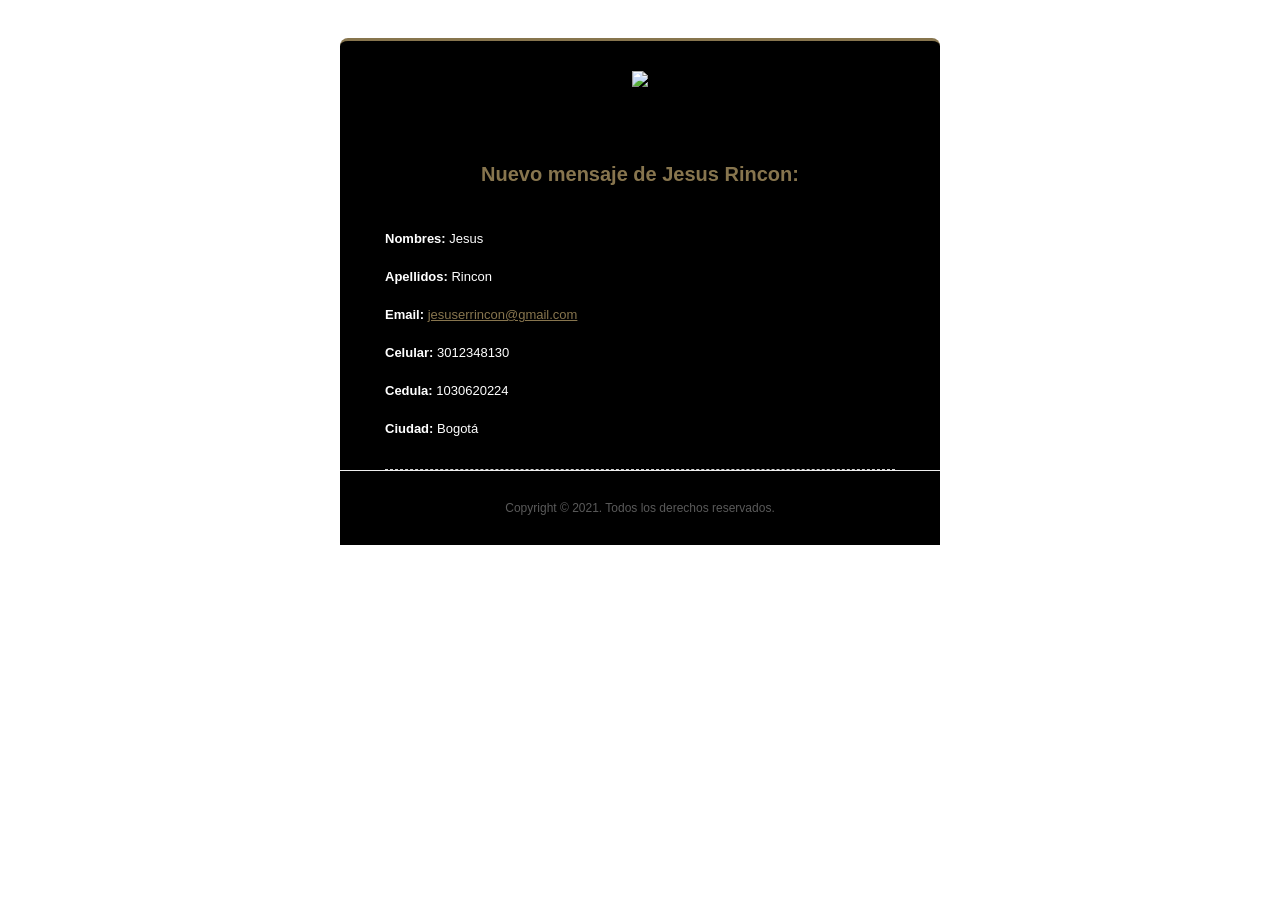
==== malling/index.html @ 4347d106 "Fix mapa" ====
<!DOCTYPE html>
<html lang="es-CO">
    <head>
        <meta charset="UTF-8" />
        <meta http-equiv="content-type" content="text/html;charset=UTF-8" />
        <meta name="viewport" content="width=device-width, initial-scale=1.0,  user-scalable=no"/>
        <meta name="theme-color" content="#000000"/>
        <title>Mack Trucks - Colombia</title>
    </head>
    <body>
        <table width="100%" cellspacing="0" cellpadding="0" border="0">
            <tbody>
                <tr>
                    <td valign="middle" align="center">

                        <table width="100%" cellspacing="0" cellpadding="0" border="0" align="center">
                            <tbody><tr>
                                <td valign="top" align="center">
                                    <table width="600" cellspacing="0" cellpadding="0" border="0" align="center">
                                        <tbody><tr>
                                            <td valign="middle" align="center">
                                                <table width="165" cellspacing="0" cellpadding="0" border="0">
                                                    <tbody><tr>
                                                        <td valign="middle" align="center">
                                                        </td>
                                                    </tr>
                                                    <tr>
                                                        <td style="line-height:30px;font-size:30px" valign="middle" align="center" height="30">&nbsp;</td>
                                                    </tr>
                                                    </tbody>
                                                </table>
                                            </td>
                                        </tr></tbody>
                                    </table>
                                </td>
                            </tr></tbody>
                        </table>
                        
                        <table width="100%" cellspacing="0" cellpadding="0" border="0" align="center">
                            <tbody><tr>
                                <td valign="top" align="center">
                                    <table width="600" cellspacing="0" cellpadding="0" border="0" align="center" bgcolor="#000000" style="display:table;border-top:3px solid #87754e;border-radius:8px 8px 0px 0px">
                                        <tbody><tr>
                                            <td valign="middle" align="center">
                                                <table width="600" cellspacing="0" cellpadding="0" border="0">
                                                    <tbody><tr>
                                                        <td style="line-height:30px;font-size:30px" valign="middle" align="center" height="30">&nbsp;</td>
                                                    </tr>
                                                    <tr>
                                                        <td valign="top" align="center" style="font-family:Open Sans,Verdana,Arial;font-size:12px;color:#5a5a5a;font-weight:normal;line-height:14px">
                                                            <img src="https://pracodidacol.com/mackanthem/assets/images/logo.svg" style="height:50px" class="CToWUd a6T" tabindex="0"><div class="a6S" dir="ltr" style="opacity: 0.01; left: 343.312px; top: 79px;"><div id=":3dj" class="T-I J-J5-Ji aQv T-I-ax7 L3 a5q" role="button" tabindex="0" aria-label="Descargar el archivo adjunto " data-tooltip-class="a1V" data-tooltip="Descargar"><div class="akn"><div class="aSK J-J5-Ji aYr"></div></div></div></div>
                                                        </td>
                                                    </tr>
                                                    <tr>
                                                        <td style="line-height:30px;font-size:30px" valign="middle" align="center" height="30">&nbsp;</td>
                                                    </tr>
                                                    </tbody></table></td>
                                        </tr>
                                        </tbody></table></td>
                            </tr>
                            </tbody></table>
                        

                        
                        <table width="100%" cellspacing="0" cellpadding="0" border="0" align="center">
                            <tbody><tr>
                                <td valign="top" align="center"><table width="600" cellspacing="0" cellpadding="0" border="0" align="center">
                                        <tbody>
                                        <tr>
                                            <td valign="middle" bgcolor="#000000" align="center"><table width="510" cellspacing="0" cellpadding="0" border="0">
                                                    <tbody>
                                                    <tr>
                                                        <td style="line-height:35px;font-size:35px" valign="middle" align="center" height="20">&nbsp;</td>
                                                    </tr>
                                                    <tr>
                                                        <td style="font-family:Open Sans,Verdana,Arial;font-size:20px;color:#87754e;font-weight:bold;line-height:38px" valign="middle" align="center">
                                                            <u></u>Nuevo mensaje de Jesus Rincon:<u></u>
                                                        </td>
                                                    </tr>
                                                    <tr>
                                                        <td style="font-family:Open Sans,Verdana,Arial;font-size:25px;color:#3a3a37;font-weight:bold;line-height:28px" valign="middle" align="center">
                                                            <u></u>
                                                        </td>
                                                    </tr>
                                                    <tr>
                                                        <td style="line-height:15px;font-size:15px" valign="middle" align="center" height="20">&nbsp;</td>
                                                    </tr>
                                                    <tr>
                                                        <td style="font-family:Open Sans,Verdana,Arial;text-align:justify;font-size:13px;color:#ffff;font-weight:normal;line-height:25px;padding:0 0 15px;border-bottom:1px dashed #d2d2d2" valign="middle" align="center">
                                                            <p><strong>Nombres:</strong> Jesus</p>
                                                            <p><strong>Apellidos:</strong> Rincon</p>
                                                            <p><strong>Email:</strong> <a href="mailto:jesuserrincon@gmail.com" target="_blank" style="color:#87754e">jesuserrincon@gmail.com</a></p>
                                                            <p><strong>Celular:</strong> 3012348130</p>
                                                            <p><strong>Cedula:</strong> 1030620224</p>
                                                            <p><strong>Ciudad:</strong> Bogotá</p>
                                                        </td>
                                                    </tr>
                                                    </tbody></table></td></tr>
                                                    </tbody></table></td></tr>
                                                    </tbody></table></td>
                                        </tr>
                                        </tbody></table>
                            
                            
                        

                        
                        <table width="100%" cellspacing="0" cellpadding="0" border="0" align="center">
                            <tbody><tr>
                                <td valign="top" align="center"><table width="600" cellspacing="0" cellpadding="0" border="0" align="center">
                                        <tbody><tr>
                                            <td style="border-top:#efefef solid 1px" valign="middle" bgcolor="#000000" align="center"><table width="400" cellspacing="0" cellpadding="0" border="0">
                                                    <tbody><tr>
                                                        <td style="line-height:30px;font-size:30px" valign="middle" align="center" height="30">&nbsp;</td>
                                                    </tr>
                                                    <tr>
                                                        <td valign="top" align="center" style="font-family:Open Sans,Verdana,Arial;font-size:12px;color:#5a5a5a;font-weight:normal;line-height:14px">
                                    <span style="font-family:Open Sans,Verdana,Arial;font-size:12px;color:#5a5a5a;font-weight:normal;line-height:14px">
                                    Copyright © 2021. Todos los derechos reservados.
                                    </span>
                                                        </td>
                                                    </tr>
                                                    <tr>
                                                        <td style="line-height:30px;font-size:30px" valign="middle" align="center" height="30">&nbsp;</td>
                                                    </tr>
                                                    </tbody></table></td>
                                        </tr>
                                        </tbody></table></td>
                            </tr>
                            </tbody>
                        </table>

                    </td>
                </td>
            </tbody>
        </table>
    </body>
</html>
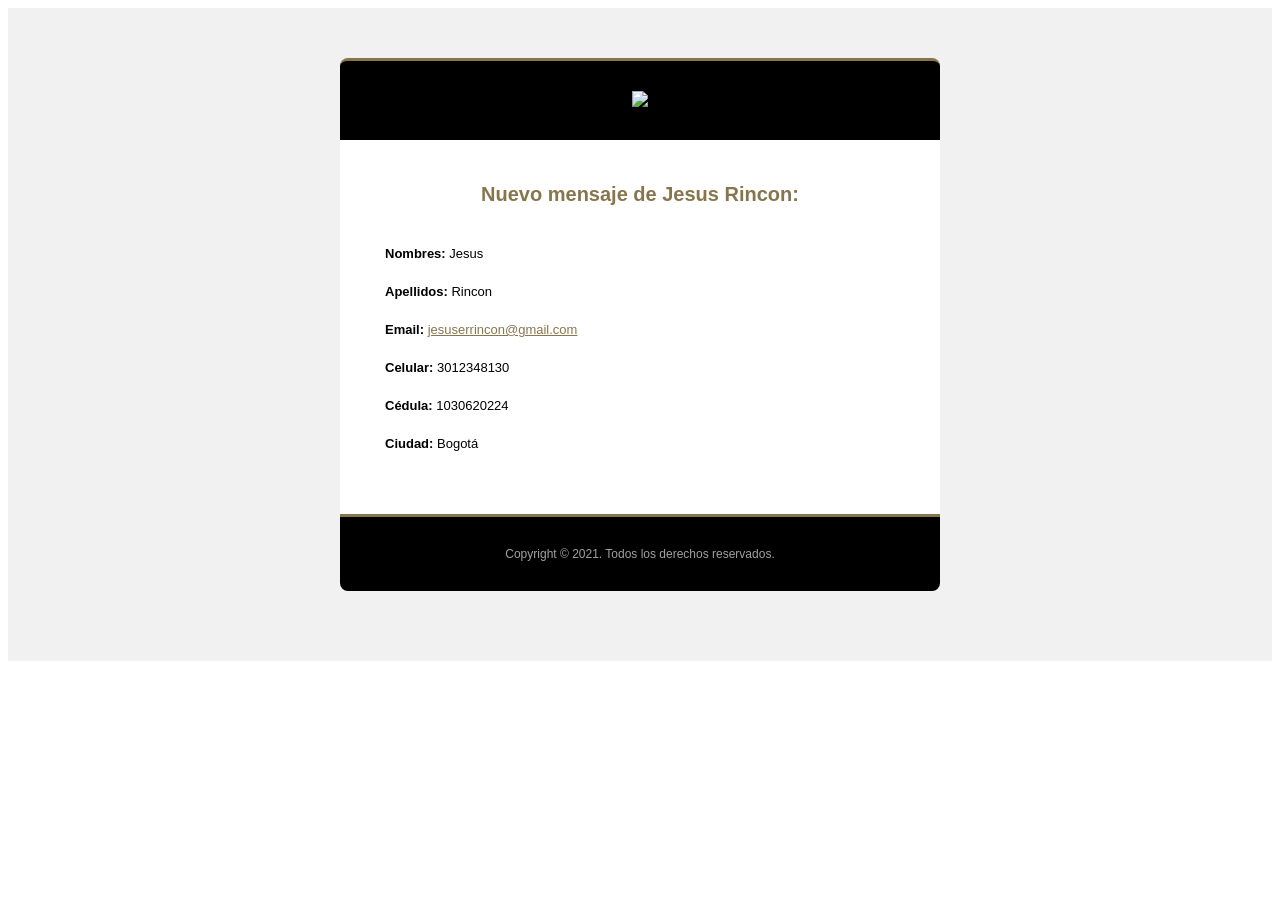
==== commit 9892f820: "Fix waze" ====
--- a/malling/index.html
+++ b/malling/index.html
@@ -1,138 +1,242 @@
 <!DOCTYPE html>
 <html lang="es-CO">
-    <head>
-        <meta charset="UTF-8" />
-        <meta http-equiv="content-type" content="text/html;charset=UTF-8" />
-        <meta name="viewport" content="width=device-width, initial-scale=1.0,  user-scalable=no"/>
-        <meta name="theme-color" content="#000000"/>
-        <title>Mack Trucks - Colombia</title>
-    </head>
-    <body>
-        <table width="100%" cellspacing="0" cellpadding="0" border="0">
-            <tbody>
-                <tr>
-                    <td valign="middle" align="center">
-
-                        <table width="100%" cellspacing="0" cellpadding="0" border="0" align="center">
-                            <tbody><tr>
+
+<head>
+    <meta charset="UTF-8" />
+    <meta http-equiv="content-type" content="text/html;charset=UTF-8" />
+    <meta name="viewport" content="width=device-width, initial-scale=1.0,  user-scalable=no" />
+    <meta name="theme-color" content="#000000" />
+    <title>Mack Trucks - Colombia</title>
+</head>
+
+<body>
+    
+    <!--Inicio Mailling Mack -->
+    <table width="100%" heigth="100%" cellspacing="0" cellpadding="0" border="0" bgcolor="#f1f1f1" style="background: #f1f1f1;">
+        <tbody>
+            <tr>
+                <td valign="middle" align="center">
+                    <table width="100%" cellspacing="0" cellpadding="0" border="0" align="center">
+                        <tbody>
+                            <tr>
                                 <td valign="top" align="center">
                                     <table width="600" cellspacing="0" cellpadding="0" border="0" align="center">
-                                        <tbody><tr>
-                                            <td valign="middle" align="center">
-                                                <table width="165" cellspacing="0" cellpadding="0" border="0">
-                                                    <tbody><tr>
-                                                        <td valign="middle" align="center">
-                                                        </td>
-                                                    </tr>
-                                                    <tr>
-                                                        <td style="line-height:30px;font-size:30px" valign="middle" align="center" height="30">&nbsp;</td>
-                                                    </tr>
-                                                    </tbody>
-                                                </table>
-                                            </td>
-                                        </tr></tbody>
-                                    </table>
-                                </td>
-                            </tr></tbody>
-                        </table>
-                        
-                        <table width="100%" cellspacing="0" cellpadding="0" border="0" align="center">
-                            <tbody><tr>
-                                <td valign="top" align="center">
-                                    <table width="600" cellspacing="0" cellpadding="0" border="0" align="center" bgcolor="#000000" style="display:table;border-top:3px solid #87754e;border-radius:8px 8px 0px 0px">
-                                        <tbody><tr>
-                                            <td valign="middle" align="center">
-                                                <table width="600" cellspacing="0" cellpadding="0" border="0">
-                                                    <tbody><tr>
-                                                        <td style="line-height:30px;font-size:30px" valign="middle" align="center" height="30">&nbsp;</td>
-                                                    </tr>
-                                                    <tr>
-                                                        <td valign="top" align="center" style="font-family:Open Sans,Verdana,Arial;font-size:12px;color:#5a5a5a;font-weight:normal;line-height:14px">
-                                                            <img src="https://pracodidacol.com/mackanthem/assets/images/logo.svg" style="height:50px" class="CToWUd a6T" tabindex="0"><div class="a6S" dir="ltr" style="opacity: 0.01; left: 343.312px; top: 79px;"><div id=":3dj" class="T-I J-J5-Ji aQv T-I-ax7 L3 a5q" role="button" tabindex="0" aria-label="Descargar el archivo adjunto " data-tooltip-class="a1V" data-tooltip="Descargar"><div class="akn"><div class="aSK J-J5-Ji aYr"></div></div></div></div>
-                                                        </td>
-                                                    </tr>
-                                                    <tr>
-                                                        <td style="line-height:30px;font-size:30px" valign="middle" align="center" height="30">&nbsp;</td>
-                                                    </tr>
-                                                    </tbody></table></td>
-                                        </tr>
-                                        </tbody></table></td>
-                            </tr>
-                            </tbody></table>
-                        
-
-                        
-                        <table width="100%" cellspacing="0" cellpadding="0" border="0" align="center">
-                            <tbody><tr>
-                                <td valign="top" align="center"><table width="600" cellspacing="0" cellpadding="0" border="0" align="center">
-                                        <tbody>
-                                        <tr>
-                                            <td valign="middle" bgcolor="#000000" align="center"><table width="510" cellspacing="0" cellpadding="0" border="0">
-                                                    <tbody>
-                                                    <tr>
-                                                        <td style="line-height:35px;font-size:35px" valign="middle" align="center" height="20">&nbsp;</td>
-                                                    </tr>
-                                                    <tr>
-                                                        <td style="font-family:Open Sans,Verdana,Arial;font-size:20px;color:#87754e;font-weight:bold;line-height:38px" valign="middle" align="center">
-                                                            <u></u>Nuevo mensaje de Jesus Rincon:<u></u>
-                                                        </td>
-                                                    </tr>
-                                                    <tr>
-                                                        <td style="font-family:Open Sans,Verdana,Arial;font-size:25px;color:#3a3a37;font-weight:bold;line-height:28px" valign="middle" align="center">
-                                                            <u></u>
-                                                        </td>
-                                                    </tr>
-                                                    <tr>
-                                                        <td style="line-height:15px;font-size:15px" valign="middle" align="center" height="20">&nbsp;</td>
-                                                    </tr>
-                                                    <tr>
-                                                        <td style="font-family:Open Sans,Verdana,Arial;text-align:justify;font-size:13px;color:#ffff;font-weight:normal;line-height:25px;padding:0 0 15px;border-bottom:1px dashed #d2d2d2" valign="middle" align="center">
-                                                            <p><strong>Nombres:</strong> Jesus</p>
-                                                            <p><strong>Apellidos:</strong> Rincon</p>
-                                                            <p><strong>Email:</strong> <a href="mailto:jesuserrincon@gmail.com" target="_blank" style="color:#87754e">jesuserrincon@gmail.com</a></p>
-                                                            <p><strong>Celular:</strong> 3012348130</p>
-                                                            <p><strong>Cedula:</strong> 1030620224</p>
-                                                            <p><strong>Ciudad:</strong> Bogotá</p>
-                                                        </td>
-                                                    </tr>
-                                                    </tbody></table></td></tr>
-                                                    </tbody></table></td></tr>
-                                                    </tbody></table></td>
-                                        </tr>
-                                        </tbody></table>
-                            
-                            
-                        
-
-                        
-                        <table width="100%" cellspacing="0" cellpadding="0" border="0" align="center">
-                            <tbody><tr>
-                                <td valign="top" align="center"><table width="600" cellspacing="0" cellpadding="0" border="0" align="center">
-                                        <tbody><tr>
-                                            <td style="border-top:#efefef solid 1px" valign="middle" bgcolor="#000000" align="center"><table width="400" cellspacing="0" cellpadding="0" border="0">
-                                                    <tbody><tr>
-                                                        <td style="line-height:30px;font-size:30px" valign="middle" align="center" height="30">&nbsp;</td>
-                                                    </tr>
-                                                    <tr>
-                                                        <td valign="top" align="center" style="font-family:Open Sans,Verdana,Arial;font-size:12px;color:#5a5a5a;font-weight:normal;line-height:14px">
-                                    <span style="font-family:Open Sans,Verdana,Arial;font-size:12px;color:#5a5a5a;font-weight:normal;line-height:14px">
-                                    Copyright © 2021. Todos los derechos reservados.
-                                    </span>
-                                                        </td>
-                                                    </tr>
-                                                    <tr>
-                                                        <td style="line-height:30px;font-size:30px" valign="middle" align="center" height="30">&nbsp;</td>
-                                                    </tr>
-                                                    </tbody></table></td>
-                                        </tr>
-                                        </tbody></table></td>
-                            </tr>
-                            </tbody>
-                        </table>
-
-                    </td>
+                                        <tbody>
+                                            <tr>
+                                                <td valign="middle" align="center">
+                                                    <table width="165" cellspacing="0" cellpadding="0" border="0">
+                                                        <tbody>
+                                                            <tr>
+                                                                <td valign="middle" align="center">
+                                                                </td>
+                                                            </tr>
+                                                            <tr>
+                                                                <td style="line-height:30px;font-size:30px"
+                                                                    valign="middle" align="center" height="50">&nbsp;
+                                                                </td>
+                                                            </tr>
+                                                        </tbody>
+                                                    </table>
+                                                </td>
+                                            </tr>
+                                        </tbody>
+                                    </table>
+                                </td>
+                            </tr>
+                        </tbody>
+                    </table>
+
+                    <table width="100%" cellspacing="0" cellpadding="0" border="0" align="center">
+                        <tbody>
+                            <tr>
+                                <td valign="top" align="center">
+                                    <table width="600" cellspacing="0" cellpadding="0" border="0" align="center"
+                                        bgcolor="#000000"
+                                        style="display:table;border-top:3px solid #87754e;border-radius:8px 8px 0px 0px">
+                                        <tbody>
+                                            <tr>
+                                                <td valign="middle" align="center">
+                                                    <table width="600" cellspacing="0" cellpadding="0" border="0">
+                                                        <tbody>
+                                                            <tr>
+                                                                <td style="line-height:30px;font-size:30px"
+                                                                    valign="middle" align="center" height="30">&nbsp;
+                                                                </td>
+                                                            </tr>
+                                                            <tr>
+                                                                <td valign="top" align="center"
+                                                                    style="font-family:Open Sans,Verdana,Arial;font-size:12px;color:#a1a1a1;font-weight:normal;line-height:14px">
+                                                                    <img src="https://pracodidacol.com/mackanthem/assets/images/logo.svg"
+                                                                        style="height:50px" class="CToWUd a6T"
+                                                                        tabindex="0">
+                                                                    <div class="a6S" dir="ltr"
+                                                                        style="opacity: 0.01; left: 343.312px; top: 79px;">
+                                                                        <div id=":3dj"
+                                                                            class="T-I J-J5-Ji aQv T-I-ax7 L3 a5q"
+                                                                            role="button" tabindex="0"
+                                                                            aria-label="Descargar el archivo adjunto "
+                                                                            data-tooltip-class="a1V"
+                                                                            data-tooltip="Descargar">
+                                                                            <div class="akn">
+                                                                                <div class="aSK J-J5-Ji aYr"></div>
+                                                                            </div>
+                                                                        </div>
+                                                                    </div>
+                                                                </td>
+                                                            </tr>
+                                                            <tr>
+                                                                <td style="line-height:30px;font-size:30px"
+                                                                    valign="middle" align="center" height="30">&nbsp;
+                                                                </td>
+                                                            </tr>
+                                                        </tbody>
+                                                    </table>
+                                                </td>
+                                            </tr>
+                                        </tbody>
+                                    </table>
+                                </td>
+                            </tr>
+                        </tbody>
+                    </table>
+                    
+                    <table width="100%" cellspacing="0" cellpadding="0" border="0" align="center">
+                        <tbody>
+                            <tr>
+                                <td valign="top" align="center">
+                                    <table width="600" cellspacing="0" cellpadding="0" border="0" align="center">
+                                        <tbody>
+                                            <tr>
+                                                <td valign="middle" bgcolor="#ffffff" align="center">
+                                                    <table width="510" cellspacing="0" cellpadding="0" border="0">
+                                                        <tbody>
+                                                            <tr>
+                                                                <td style="line-height:35px;font-size:35px"
+                                                                    valign="middle" align="center" height="20">&nbsp;
+                                                                </td>
+                                                            </tr>
+                                                            <tr>
+                                                                <td style="font-family:Open Sans,Verdana,Arial;font-size:20px;color:#87754e;font-weight:bold;line-height:38px"
+                                                                    valign="middle" align="center">
+                                                                    <u></u>Nuevo mensaje de Jesus Rincon:<u></u>
+                                                                </td>
+                                                            </tr>
+                                                            <tr>
+                                                                <td style="font-family:Open Sans,Verdana,Arial;font-size:25px;color:#3a3a37;font-weight:bold;line-height:28px"
+                                                                    valign="middle" align="center">
+                                                                    <u></u>
+                                                                </td>
+                                                            </tr>
+                                                            <tr>
+                                                                <td style="line-height:15px;font-size:15px"
+                                                                    valign="middle" align="center" height="10">&nbsp;
+                                                                </td>
+                                                            </tr>
+                                                            <tr>
+                                                                <td style="font-family:Open Sans,Verdana,Arial;text-align:justify;font-size:13px;color:#000000;font-weight:normal;line-height:25px;padding:0 0 15px;"
+                                                                    valign="middle" align="center">
+                                                                    <p st><strong>Nombres:</strong> Jesus</p>
+                                                                    <p><strong>Apellidos:</strong> Rincon</p>
+                                                                    <p><strong>Email:</strong> <a
+                                                                            href="mailto:jesuserrincon@gmail.com"
+                                                                            target="_blank"
+                                                                            style="color:#87754e">jesuserrincon@gmail.com</a>
+                                                                    </p>
+                                                                    <p><strong>Celular:</strong> 3012348130</p>
+                                                                    <p><strong>Cédula:</strong> 1030620224</p>
+                                                                    <p><strong>Ciudad:</strong> Bogotá</p>
+                                                                </td>
+                                                            </tr>
+                                                            <tr>
+                                                                <td valign="middle" align="center" height="30">&nbsp;</td>
+                                                            </tr>
+                                                        </tbody>
+                                                    </table>
+                                                </td>
+                                            </tr>
+                                        </tbody>
+                                    </table>
+                                </td>
+                            </tr>
+                        </tbody>
+                    </table>
                 </td>
-            </tbody>
-        </table>
-    </body>
+            </tr>
+        </tbody>
+    </table>
+    <!--/ Inicio Mailling Mack -->
+
+    <!--Footer Mailling Mack -->
+    <table width="100%" cellspacing="0" cellpadding="0" border="0" align="center" bgcolor="#f1f1f1" style="background: #f1f1f1;">
+        <tbody>
+            <tr>
+                <td valign="top" align="center">
+                    <table width="600" cellspacing="0" cellpadding="0" border="0" align="center">
+                        <tbody>
+                            <tr>
+                                <td style="border-top:#efefef solid 1px;border-top:3px solid #87754e;border-radius: 0px 0px 8px 8px" valign="middle" bgcolor="#000000"
+                                    align="center">
+                                    <table width="400" cellspacing="0" cellpadding="0" border="0">
+                                        <tbody>
+                                            <tr>
+                                                <td style="line-height:30px;font-size:30px" valign="middle"
+                                                    align="center" height="30">&nbsp;</td>
+                                            </tr>
+                                            <tr>
+                                                <td valign="top" align="center"
+                                                    style="font-family:Open Sans,Verdana,Arial;font-size:12px;color:#a1a1a1;font-weight:normal;line-height:14px">
+                                                    <span
+                                                        style="font-family:Open Sans,Verdana,Arial;font-size:12px;color:#a1a1a1;font-weight:normal;line-height:14px">
+                                                        Copyright © 2021. Todos los derechos reservados.
+                                                    </span>
+                                                </td>
+                                            </tr>
+                                            <tr>
+                                                <td style="line-height:30px;font-size:30px" valign="middle"
+                                                    align="center" height="30">&nbsp;</td>
+                                            </tr>
+                                        </tbody>
+                                    </table>
+                                </td>
+                            </tr>
+                        </tbody>
+                    </table>
+
+                    <table width="100%" cellspacing="0" cellpadding="0" border="0" align="center">
+                        <tbody>
+                            <tr>
+                                <td valign="top" align="center">
+                                    <table width="600" cellspacing="0" cellpadding="0" border="0" align="center">
+                                        <tbody>
+                                            <tr>
+                                                <td valign="middle" align="center">
+                                                    <table width="165" cellspacing="0" cellpadding="0" border="0">
+                                                        <tbody>
+                                                            <tr>
+                                                                <td valign="middle" align="center">
+                                                                </td>
+                                                            </tr>
+                                                            <tr>
+                                                                <td style="line-height:30px;font-size:30px"
+                                                                    valign="middle" align="center" height="70">&nbsp;
+                                                                </td>
+                                                            </tr>
+                                                        </tbody>
+                                                    </table>
+                                                </td>
+                                            </tr>
+                                        </tbody>
+                                    </table>
+                                </td>
+                            </tr>
+                        </tbody>
+                    </table>
+                </td>
+            </tr>
+        </tbody>
+    </table>
+    <!--/ Footer Mailling Mack -->
+
+</body>
+
 </html>
